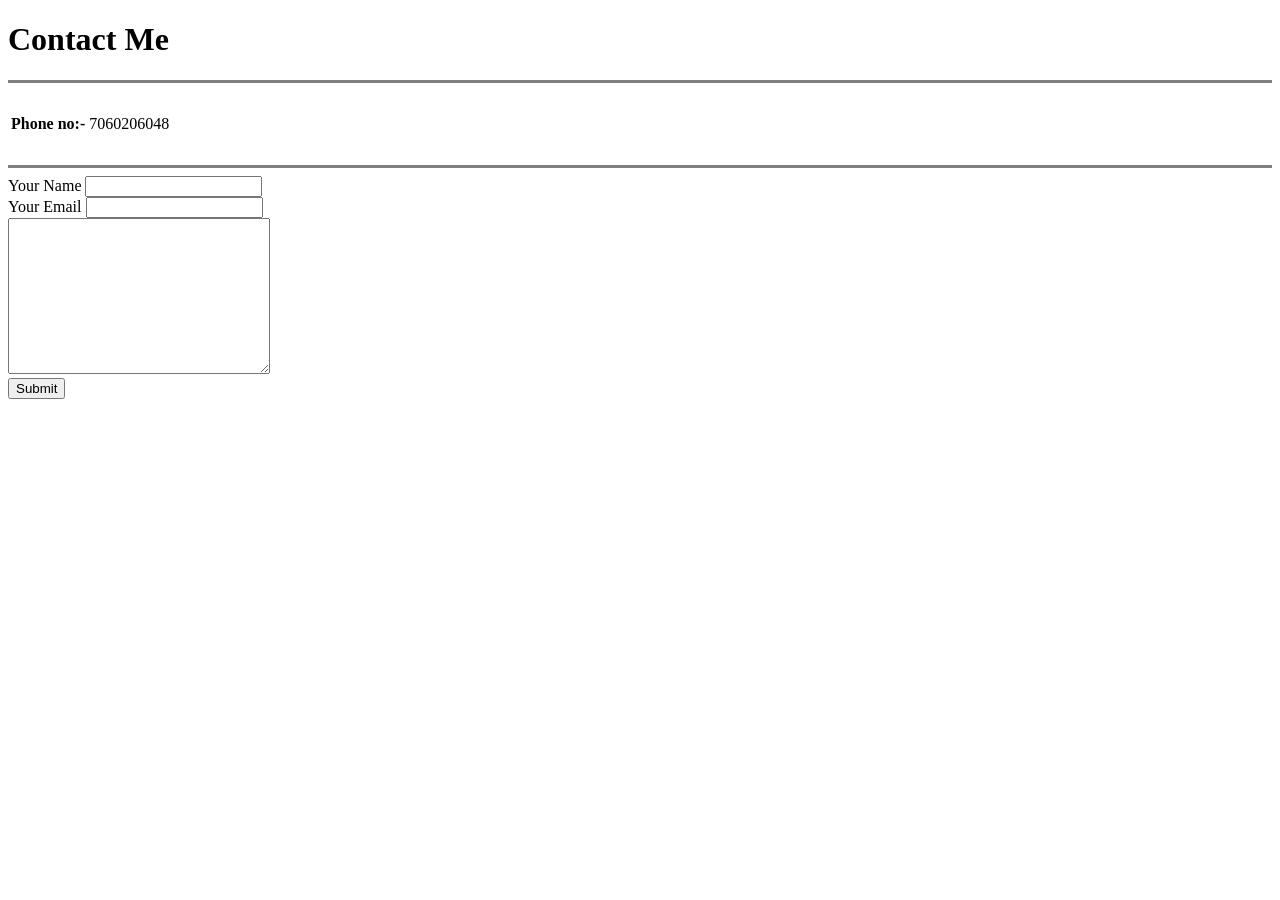
==== contact.html @ ecac04af "intial commit" ====
<!DOCTYPE html>
<html>
    <head>
        <title>Contact Me</title>
        <link rel="stylesheet" href="style.css">
    </head>
    <body>
        
            <thead>
                <td><h1>Contact Me</h1></td>
                </thead>
                <table >
<tr >
    <td>
<h4>Phone no:-</h4>
</td>
<td>
7060206048
</td>
</tr>
<hr size="3" noshade="0">
</table>
<hr size="3" noshade="0">
<form action="mailto:anvit.gupta_cs18@gla.ac.in" method="POST" enctype="text/plain"> 
    <label>Your Name</label>
    <input type="text" name="your name" value=""><br>
    <label>Your Email</label>
    <input type="email" name="your mail" value=""><br>
    <textarea name="Message" rows="10" cols="30"></textarea><br>
    <input type="submit" name="Submit" > <br>
</form>

    </body>
</html>
---- style.css ----
.main{
    height: 50px;
    width: 900px;
    position: fixed;
    display: inline-block;
    top: 10px  ;
    left: 0;
    background-color: #314e52;
}
.android{
    position: absolute;
    top: 200px;
    left: 100px;
    size: 40px;
}
.btn  {
    position: fixed;
    display: inline-block;
    top: 15px;
    left: 10px;
    height: 40px;
    width: 100px;
    cursor: pointer;
    background-color: #f05454;
    text-decoration: none;

    
}

.btn :hover{
    background-color: #30475e;
}
.btn2  {
    position: fixed;
    display: inline-block;
    top: 15px;
    left: 120px;
    height: 40px;
    width: 100px;
    cursor: pointer;
    background-color: #f05454;
    text-decoration: none;

    
}

.btn2 :hover{
    background-color: #30475e;
}
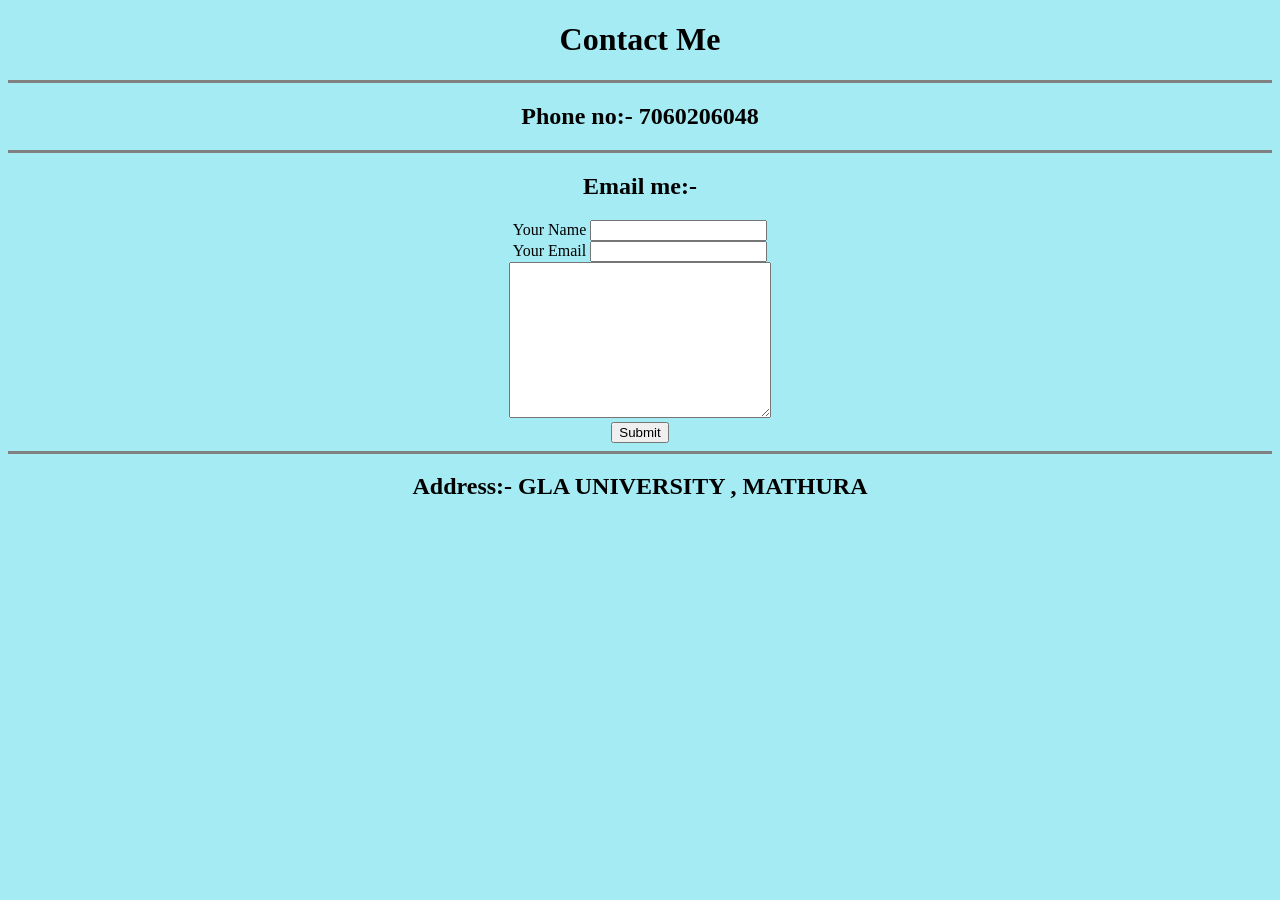
==== commit 2562681c: "final commit" ====
--- a/contact.html
+++ b/contact.html
@@ -1,26 +1,22 @@
 <!DOCTYPE html>
 <html>
     <head>
-        <title>Contact Me</title>
-        <link rel="stylesheet" href="style.css">
+
+        <title >Contact Details</title>
+        <link rel="stylesheet" href="style1.css">
     </head>
     <body>
-        
+        <diV>
             <thead>
                 <td><h1>Contact Me</h1></td>
+                <hr size="3" noshade="0">
+
                 </thead>
-                <table >
-<tr >
-    <td>
-<h4>Phone no:-</h4>
-</td>
-<td>
-7060206048
-</td>
-</tr>
+                <h2>Phone no:- 7060206048</h2>
 <hr size="3" noshade="0">
 </table>
-<hr size="3" noshade="0">
+
+<h2><strong>Email me:-</strong></h2>
 <form action="mailto:anvit.gupta_cs18@gla.ac.in" method="POST" enctype="text/plain"> 
     <label>Your Name</label>
     <input type="text" name="your name" value=""><br>
@@ -29,6 +25,8 @@
     <textarea name="Message" rows="10" cols="30"></textarea><br>
     <input type="submit" name="Submit" > <br>
 </form>
-
+<hr size="3" noshade="0">
+<h2>Address:- GLA UNIVERSITY , MATHURA</h2>
+</diV>
     </body>
 </html>
--- a/style1.css
+++ b/style1.css
@@ -0,0 +1,5 @@
+body{
+    background-color: #a4ebf3;
+    text-align: center;
+    
+}
